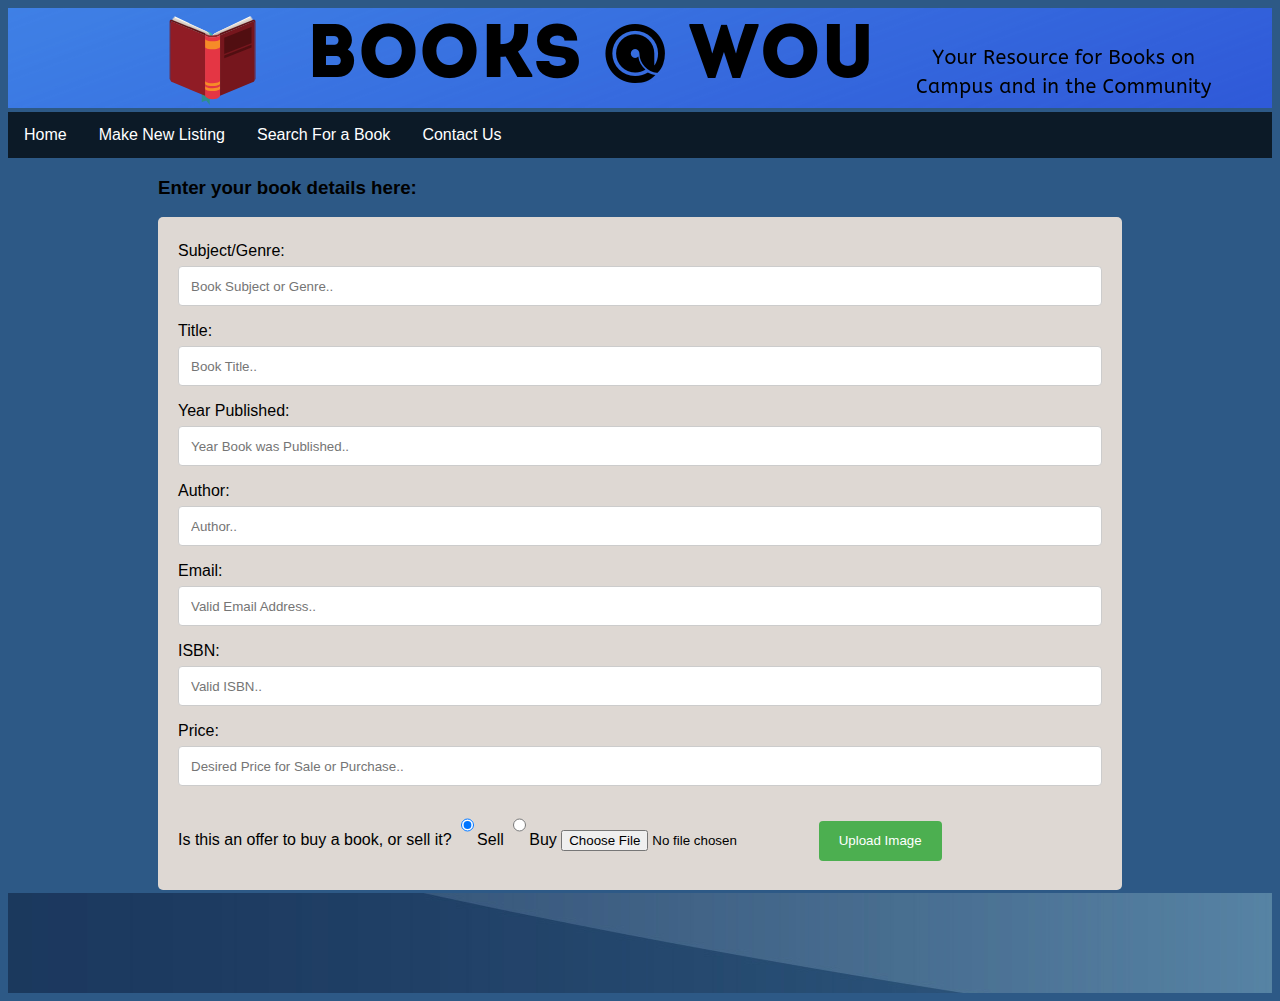
==== bookform.html @ 5ef71631 "changed stuff" ====
<!DOCTYPE html>
<html lang="en">
<head>
<!-- Developed by Aidan Ohnemus. Modified by Ben Roerig (Hope I spelled your name right. -aidan)-->
<title>Books@WOU - Offers (PHP/SQL TEST)</title>
<meta charset="utf-8">
<meta name="viewport" content="width=device-width, initial-scale=1">
<link href='https://fonts.googleapis.com/css?family=ABeeZee' rel='stylesheet'>
<link rel = "stylesheet"
	type = "text/css"
	href = "style.css">
</link>
</head>
<body>


<header>
  <picture>
    <source media="(max-width: 601px)"
            srcset="siteimages/Books@WOU.png">
			
	<source media="(max-width: 922px)"
          srcset="siteimages/Tabletheader.png">		
			
	<source media="(min-width: 602px)"
            srcset="siteimages/Desktopheadertest3.png">
			
    <source media="(min-width: 923px)"
            srcset="siteimages/Desktopheader.png">
			
	<img src="images/header.png">
  </picture>
</header>

<section>
  <nav>
    <ul>
      <li><a href="index.html">Home</a></li>
      <li><a href="bookform.html">Make New Listing</a></li>
      <li><a href="searchform.html">Search For a Book</a></li>
<!--      <li><a href="#">FAQ</a></li>-->
      <li><a href="contact.html">Contact Us</a></li>
    </ul>
  </nav>

<main>  
  <article>
<!-- Source for guidance on using PHP with MySQL comes from this stackoverflow post:
https://stackoverflow.com/questions/13673123/creating-unique-web-pages-from-mysql-database

Thanks, cerd! Even though most of your info was outdated and I just went to W3 Schools, but it was a useful start.-->
<!-- So this just... stopped working for some reason. -->
<h3>Enter your book details here:</h3>
<div class="container" >
<form action="offerFormProcessor.php" method="post" action="POST" enctype="multipart/form-data">
	<input type='hidden' name='action' value='create'/>

	Subject/Genre:
	<input type='text' name='subject' placeholder="Book Subject or Genre.." required />
	Title:	
	<input type='text' name='title' placeholder="Book Title.." required />
	Year Published:	
	<input type='text' name='year' placeholder="Year Book was Published.." />
	Author:
	<input type='text' name='author' placeholder="Author.." required />
	Email:
	<input type='email' name='posterEmail' placeholder="Valid Email Address.." required />
	ISBN:
	<input type='text' required pattern="[0-9]{10,13}" name='ISBN' placeholder="Valid ISBN.." required />
	Price:
	<input type='number' step="0.01" max="100000" name='price' placeholder="Desired Price for Sale or Purchase.." required />
<br>Is this an offer to buy a book, or sell it?
	<input type='radio' name='sell' value='sell' checked>Sell
	<input type='radio' name='sell' value='buy'>Buy
    <input type="file" name="fileToUpload" id="fileToUpload">
    <input type="submit" value="Upload Image" name="submit">
</form>
</div>
  </article>
</section>

<footer>
</footer>
</main>
</body>
</html>
---- style.css ----
/* Style.css*/

/* Style the header */

header {
  overflow: hidden;
}
header img {
  margin-left: 50%;
  transform: translateX(-50%);
}

body {
	background-color: #2d5986;
	 font-family: 'ABeeZee';
}

main {
	 margin-left: 150px;
     margin-right:150px;
}

/*main {
	margin-left: 50 px;
     margin-right:50 px;
  }

/*Contact Form */

/* Style inputs with type="text", select elements and textareas */
input[type=text], select, textarea {
  width: 100%; /* Full width */
  padding: 12px; /* Some padding */
  border: 1px solid #ccc; /* Gray border */
  border-radius: 4px; /* Rounded borders */
  box-sizing: border-box; /* Make sure that padding and width stays in place */
  margin-top: 6px; /* Add a top margin */
  margin-bottom: 16px; /* Bottom margin */
  resize: vertical /* Allow the user to vertically resize the textarea (not horizontally) */
}

input[type=email], select, textarea {
  width: 100%; /* Full width */
  padding: 12px; /* Some padding */
  border: 1px solid #ccc; /* Gray border */
  border-radius: 4px; /* Rounded borders */
  box-sizing: border-box; /* Make sure that padding and width stays in place */
  margin-top: 6px; /* Add a top margin */
  margin-bottom: 16px; /* Bottom margin */
  resize: vertical /* Allow the user to vertically resize the textarea (not horizontally) */
}

input[type=number], select, textarea {
  width: 100%; /* Full width */
  padding: 12px; /* Some padding */
  border: 1px solid #ccc; /* Gray border */
  border-radius: 4px; /* Rounded borders */
  box-sizing: border-box; /* Make sure that padding and width stays in place */
  margin-top: 6px; /* Add a top margin */
  margin-bottom: 16px; /* Bottom margin */
  resize: vertical /* Allow the user to vertically resize the textarea (not horizontally) */
}

/* Style the submit button with a specific background color etc */
input[type=submit] {
  background-color: #4CAF50;
  color: white;
  padding: 12px 20px;
  border: none;
  border-radius: 4px;
  cursor: pointer;
}

/* When moving the mouse over the submit button, add a darker green color */
input[type=submit]:hover {
  background-color: #45a049;
}

/* Add a background color and some padding around the form */
.container {
  border-radius: 5px;
  border-color: ffffff;
  background-color: #ded8d3;
  padding: 20px;
  
}

ul {
  list-style-type: none;
  margin: 0;
  padding: 0;
  overflow: hidden;
  background-color: #0c1a27;
}

li {
  float: left;
}

li a {
  display: block;
  color: white;
  text-align: center;
  padding: 14px 16px;
  text-decoration: none;
}

/* Change the link color to #111 (black) on hover */
li a:hover {
  background-color: #060d14 ;
}

.active {
  background-color: #4

}
body {
  font-family: Arial, Helvetica, sans-serif;
}


/* Style the footer */
footer {
  background-image: url("header-background.jpg");
  background-repeat: no-repeat;
  margin-top: 3px;
  padding: 50px;
  text-align: center;
  color: white;
}
/* Form Style */ 
form {
    margin-top: 5px;
    
}

input 
{
    height: 40px;
}
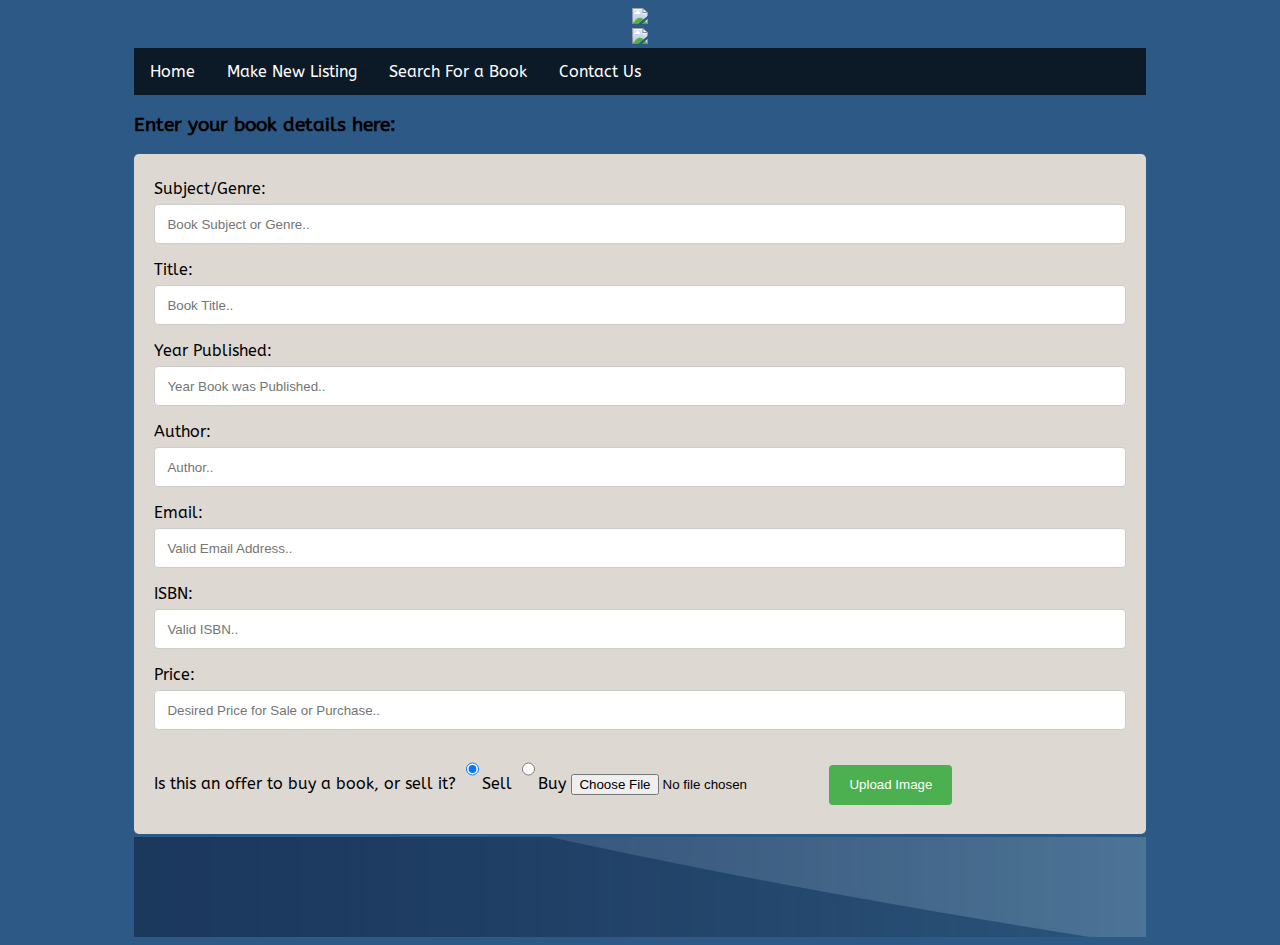
==== commit bd8c7b06: "Update bookform.html" ====
--- a/bookform.html
+++ b/bookform.html
@@ -1,15 +1,13 @@
 <!DOCTYPE html>
 <html lang="en">
+<main>
 <head>
 <!-- Developed by Aidan Ohnemus. Modified by Ben Roerig (Hope I spelled your name right. -aidan)-->
 <title>Books@WOU - Offers (PHP/SQL TEST)</title>
 <meta charset="utf-8">
 <meta name="viewport" content="width=device-width, initial-scale=1">
 <link href='https://fonts.googleapis.com/css?family=ABeeZee' rel='stylesheet'>
-<link rel = "stylesheet"
-	type = "text/css"
-	href = "style.css">
-</link>
+<link rel = "stylesheet" type = "text/css" href = "style.css"> 
 </head>
 <body>
 
@@ -18,17 +16,21 @@
   <picture>
     <source media="(max-width: 601px)"
             srcset="siteimages/Books@WOU.png">
+    <source media="(max-width: 577px)"
+            srcset="Mobileheader.png">
 			
 	<source media="(max-width: 922px)"
-          srcset="siteimages/Tabletheader.png">		
+          srcset="Tabletheader.png">		
 			
-	<source media="(min-width: 602px)"
-            srcset="siteimages/Desktopheadertest3.png">
+	<source media="(min-width: 923px)"
+            srcset="Desktopheadertest3.png">
 			
     <source media="(min-width: 923px)"
             srcset="siteimages/Desktopheader.png">
 			
 	<img src="images/header.png">
+    
+	<img src="Desktopheadertest3.png">
   </picture>
 </header>
 
@@ -43,7 +45,7 @@
     </ul>
   </nav>
 
-<main>  
+<!--<main>  
   <article>
 <!-- Source for guidance on using PHP with MySQL comes from this stackoverflow post:
 https://stackoverflow.com/questions/13673123/creating-unique-web-pages-from-mysql-database
@@ -54,8 +56,7 @@
 <div class="container" >
 <form action="offerFormProcessor.php" method="post" action="POST" enctype="multipart/form-data">
 	<input type='hidden' name='action' value='create'/>
-
-	Subject/Genre:
+	Subject/Genre:	
 	<input type='text' name='subject' placeholder="Book Subject or Genre.." required />
 	Title:	
 	<input type='text' name='title' placeholder="Book Title.." required />
@@ -68,8 +69,8 @@
 	ISBN:
 	<input type='text' required pattern="[0-9]{10,13}" name='ISBN' placeholder="Valid ISBN.." required />
 	Price:
-	<input type='number' step="0.01" max="100000" name='price' placeholder="Desired Price for Sale or Purchase.." required />
-<br>Is this an offer to buy a book, or sell it?
+	<input type='number' step="0.01" max="100000" name='price' placeholder="Desired Price for Sale or Purchase.." required /> <br>
+	Is this an offer to buy a book, or sell it?
 	<input type='radio' name='sell' value='sell' checked>Sell
 	<input type='radio' name='sell' value='buy'>Buy
     <input type="file" name="fileToUpload" id="fileToUpload">
--- a/style.css
+++ b/style.css
@@ -1,6 +1,14 @@
 /* Style.css*/
 
+/*Book Entry Formatting*/
+
+	
+
 /* Style the header */
+img {
+  width: 100%;
+  height: auto;
+}
 
 header {
   overflow: hidden;
@@ -16,14 +24,9 @@
 }
 
 main {
-	 margin-left: 150px;
-     margin-right:150px;
+	 padding-left: 10%;
+     padding-right: 10%;
 }
-
-/*main {
-	margin-left: 50 px;
-     margin-right:50 px;
-  }
 
 /*Contact Form */
 
@@ -107,16 +110,14 @@
 
 /* Change the link color to #111 (black) on hover */
 li a:hover {
-  background-color: #060d14 ;
+  background-color: #060d14;
 }
 
 .active {
   background-color: #4
 
 }
-body {
-  font-family: Arial, Helvetica, sans-serif;
-}
+
 
 
 /* Style the footer */
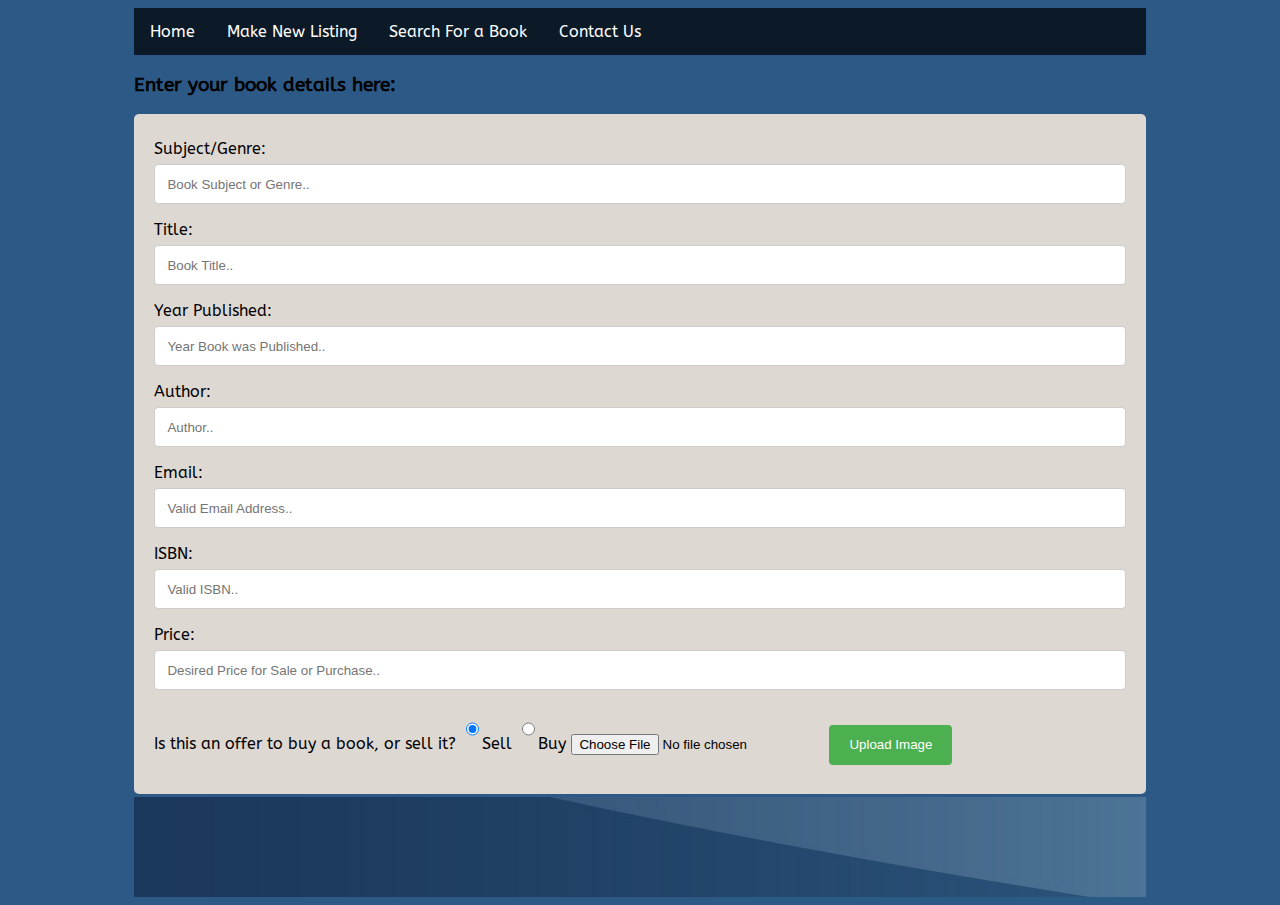
==== commit bddbeeca: "Update bookform.html" ====
--- a/bookform.html
+++ b/bookform.html
@@ -14,23 +14,17 @@
 
 <header>
   <picture>
-    <source media="(max-width: 601px)"
-            srcset="siteimages/Books@WOU.png">
+    
     <source media="(max-width: 577px)"
-            srcset="Mobileheader.png">
+            srcset="siteimages/Mobileheader.png">
 			
 	<source media="(max-width: 922px)"
-          srcset="Tabletheader.png">		
+          srcset="siteimages/Tabletheader.png">		
 			
 	<source media="(min-width: 923px)"
-            srcset="Desktopheadertest3.png">
-			
-    <source media="(min-width: 923px)"
-            srcset="siteimages/Desktopheader.png">
-			
-	<img src="images/header.png">
+            srcset="siteimages/Desktopheadertest3.png"
     
-	<img src="Desktopheadertest3.png">
+	<img src="siteimages/Desktopheadertest3.png">
   </picture>
 </header>
 
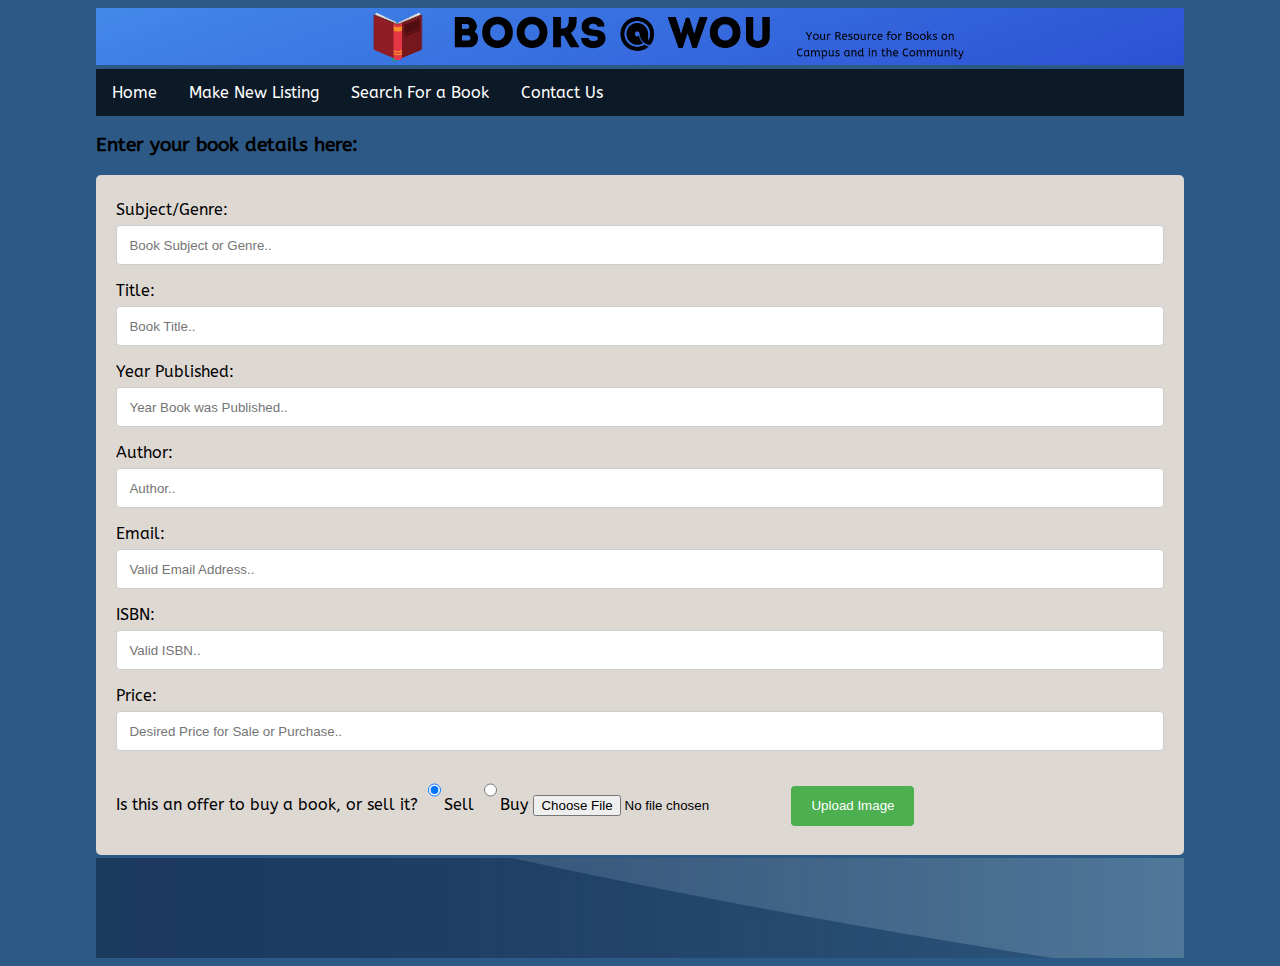
==== commit ba58db68: "Style changes to css page and headers for the headers imgaes to display correctly" ====
--- a/bookform.html
+++ b/bookform.html
@@ -22,7 +22,7 @@
           srcset="siteimages/Tabletheader.png">		
 			
 	<source media="(min-width: 923px)"
-            srcset="siteimages/Desktopheadertest3.png"
+	 srcset="siteimages/Desktopheadertest3.png">
     
 	<img src="siteimages/Desktopheadertest3.png">
   </picture>
@@ -37,9 +37,7 @@
 <!--      <li><a href="#">FAQ</a></li>-->
       <li><a href="contact.html">Contact Us</a></li>
     </ul>
-  </nav>
-
-<!--<main>  
+  </nav> 
   <article>
 <!-- Source for guidance on using PHP with MySQL comes from this stackoverflow post:
 https://stackoverflow.com/questions/13673123/creating-unique-web-pages-from-mysql-database
--- a/style.css
+++ b/style.css
@@ -5,17 +5,13 @@
 	
 
 /* Style the header */
-img {
-  width: 100%;
-  height: auto;
-}
 
 header {
   overflow: hidden;
 }
 header img {
-  margin-left: 50%;
-  transform: translateX(-50%);
+  width: 100%;
+  height: auto;
 }
 
 body {
@@ -24,8 +20,8 @@
 }
 
 main {
-	 padding-left: 10%;
-     padding-right: 10%;
+	 padding-left: 7%;
+    	 padding-right: 7%;
 }
 
 /*Contact Form */
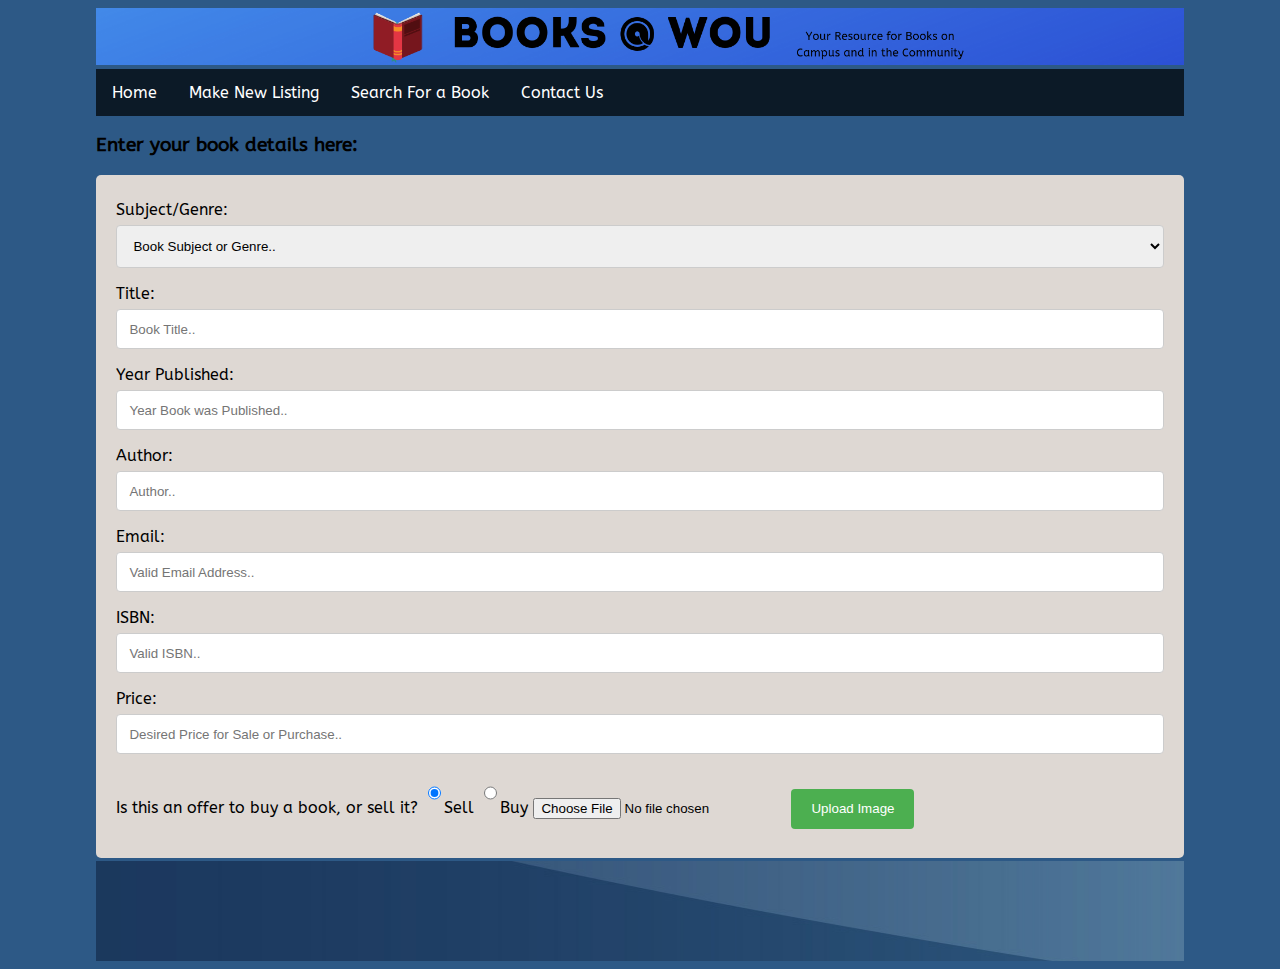
==== commit 25536445: "Update bookform.html" ====
--- a/bookform.html
+++ b/bookform.html
@@ -48,8 +48,61 @@
 <div class="container" >
 <form action="offerFormProcessor.php" method="post" action="POST" enctype="multipart/form-data">
 	<input type='hidden' name='action' value='create'/>
-	Subject/Genre:	
-	<input type='text' name='subject' placeholder="Book Subject or Genre.." required />
+	Subject/Genre:
+  <select  name="subject">
+      <option value="Book Subject or Genre.." disabled selected hidden>Book Subject or Genre..</option>
+      <option value="Accounting & Finance">Accounting & Finance</option>
+      <option value="Agriculture & Forestry">Agriculture & Forestry</option>
+      <option value="American Studies">American Studies</option>
+      <option value="Anatomy & Physiology">Anatomy & Physiology</option>
+      <option value="Anthropology">Anthropology</option>
+      <option value="Architecture">Architecture</option>
+      <option value="Art & Design">Art & Design</option>  
+      <option value="Biological Sciences">Biological Sciences</option>  
+      <option value="Building">Building</option>  
+      <option value="Business & Management ">Business & Management </option>  
+      <option value="Chemistry">Chemistry</option>  
+      <option value="Communication ">Communication </option>  
+      <option value="Computer Science">Computer Science</option>  
+      <option value="Counselling">Counselling</option>  
+      <option value="Creative Writing">Creative Writing</option>  
+      <option value="Criminology">Criminology</option>  
+      <option value="Dentistry">Dentistry</option>  
+      <option value="Drama">Drama</option>  
+      <option value="Economics">Economics</option>  
+      <option value="Education">Education</option>  
+      <option value="Engineering">Engineering</option>  
+      <option value="English">English</option>
+      <option value="Fashion">Fashion</option>  
+      <option value="Film Making">Film Making</option>  
+      <option value="Food Science">Food Science</option>  
+      <option value="Forensic Science">Forensic Science</option>  
+      <option value="Foreign Language">Foreign Language</option>  
+      <option value="Geography ">Geography </option>  
+      <option value="Geology">Geology</option>  
+      <option value="History">History</option>  
+      <option value="Recreation & Tourism">Recreation & Tourism</option>  
+      <option value="Law">Law</option>  
+      <option value="Information Management">Information Management</option>  
+      <option value="Marketing">Marketing</option>  
+      <option value="Mathematics">Mathematics</option>  
+      <option value="Engineering">Engineering</option>  
+      <option value="Architecture">Architecture</option>
+      <option value="Medicine">Medicine</option> 
+      <option value="Music">Music</option> 
+      <option value="Nursing">Nursing</option> 
+      <option value="Occupational Therapy">Occupational Therapy</option> 
+      <option value="Optometry, Ophthalmology & Orthoptics">Optometry, Ophthalmology & Orthoptics</option> 
+      <option value="Pharmacology & Pharmacy">Pharmacology & Pharmacy</option> 
+      <option value="Philosophy">Philosophy</option> 
+      <option value="Physics and Astronomy">Physics and Astronomy</option> 
+      <option value="Politics">Politics</option> 
+      <option value="Psychology">Psychology</option> 
+      <option value="Sociology">Sociology</option> 
+      <option value="Sports Science">Sports Science</option> 
+      <option value="Theology & Religious Studies">Theology & Religious Studies</option> 
+	  <option value="other">Other</option>
+    </select>
 	Title:	
 	<input type='text' name='title' placeholder="Book Title.." required />
 	Year Published:	
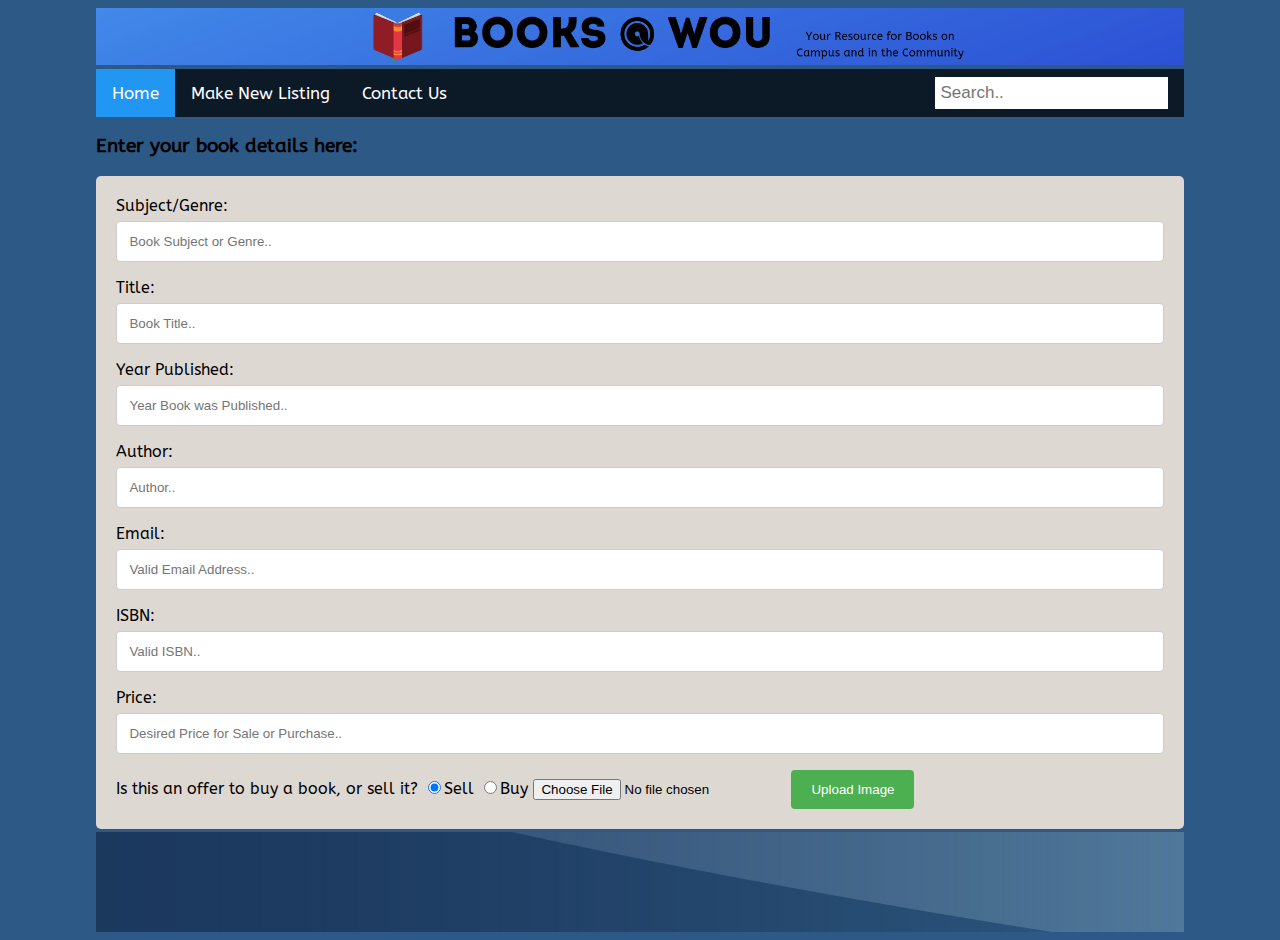
==== commit c6d9c271: "added search bar and reactive nav bar" ====
--- a/bookform.html
+++ b/bookform.html
@@ -30,13 +30,14 @@
 
 <section>
   <nav>
-    <ul>
-      <li><a href="index.html">Home</a></li>
-      <li><a href="bookform.html">Make New Listing</a></li>
-      <li><a href="searchform.html">Search For a Book</a></li>
-<!--      <li><a href="#">FAQ</a></li>-->
-      <li><a href="contact.html">Contact Us</a></li>
-    </ul>
+	<div class="topnav">
+  <a class="active" a href="index.html">Home</a>
+  <a href="bookform.html">Make New Listing</a>
+  <a href="contact.html">Contact Us</a>
+  <form action="searchbar.php" method="post" >	
+  <input class="searchbar" type="text" placeholder="Search..">
+  <form>
+</div>
   </nav> 
   <article>
 <!-- Source for guidance on using PHP with MySQL comes from this stackoverflow post:
@@ -48,71 +49,18 @@
 <div class="container" >
 <form action="offerFormProcessor.php" method="post" action="POST" enctype="multipart/form-data">
 	<input type='hidden' name='action' value='create'/>
-	Subject/Genre:
-  <select  name="subject">
-      <option value="Book Subject or Genre.." disabled selected hidden>Book Subject or Genre..</option>
-      <option value="Accounting & Finance">Accounting & Finance</option>
-      <option value="Agriculture & Forestry">Agriculture & Forestry</option>
-      <option value="American Studies">American Studies</option>
-      <option value="Anatomy & Physiology">Anatomy & Physiology</option>
-      <option value="Anthropology">Anthropology</option>
-      <option value="Architecture">Architecture</option>
-      <option value="Art & Design">Art & Design</option>  
-      <option value="Biological Sciences">Biological Sciences</option>  
-      <option value="Building">Building</option>  
-      <option value="Business & Management ">Business & Management </option>  
-      <option value="Chemistry">Chemistry</option>  
-      <option value="Communication ">Communication </option>  
-      <option value="Computer Science">Computer Science</option>  
-      <option value="Counselling">Counselling</option>  
-      <option value="Creative Writing">Creative Writing</option>  
-      <option value="Criminology">Criminology</option>  
-      <option value="Dentistry">Dentistry</option>  
-      <option value="Drama">Drama</option>  
-      <option value="Economics">Economics</option>  
-      <option value="Education">Education</option>  
-      <option value="Engineering">Engineering</option>  
-      <option value="English">English</option>
-      <option value="Fashion">Fashion</option>  
-      <option value="Film Making">Film Making</option>  
-      <option value="Food Science">Food Science</option>  
-      <option value="Forensic Science">Forensic Science</option>  
-      <option value="Foreign Language">Foreign Language</option>  
-      <option value="Geography ">Geography </option>  
-      <option value="Geology">Geology</option>  
-      <option value="History">History</option>  
-      <option value="Recreation & Tourism">Recreation & Tourism</option>  
-      <option value="Law">Law</option>  
-      <option value="Information Management">Information Management</option>  
-      <option value="Marketing">Marketing</option>  
-      <option value="Mathematics">Mathematics</option>  
-      <option value="Engineering">Engineering</option>  
-      <option value="Architecture">Architecture</option>
-      <option value="Medicine">Medicine</option> 
-      <option value="Music">Music</option> 
-      <option value="Nursing">Nursing</option> 
-      <option value="Occupational Therapy">Occupational Therapy</option> 
-      <option value="Optometry, Ophthalmology & Orthoptics">Optometry, Ophthalmology & Orthoptics</option> 
-      <option value="Pharmacology & Pharmacy">Pharmacology & Pharmacy</option> 
-      <option value="Philosophy">Philosophy</option> 
-      <option value="Physics and Astronomy">Physics and Astronomy</option> 
-      <option value="Politics">Politics</option> 
-      <option value="Psychology">Psychology</option> 
-      <option value="Sociology">Sociology</option> 
-      <option value="Sports Science">Sports Science</option> 
-      <option value="Theology & Religious Studies">Theology & Religious Studies</option> 
-	  <option value="other">Other</option>
-    </select>
+	Subject/Genre:	
+	<input class='formbox' type='text' name='subject' placeholder="Book Subject or Genre.." required />
 	Title:	
-	<input type='text' name='title' placeholder="Book Title.." required />
+	<input class='formbox'  type='text' name='title' placeholder="Book Title.." required />
 	Year Published:	
-	<input type='text' name='year' placeholder="Year Book was Published.." />
+	<input class='formbox'  type='text' name='year' placeholder="Year Book was Published.." />
 	Author:
-	<input type='text' name='author' placeholder="Author.." required />
+	<input  class='formbox' type='text' name='author' placeholder="Author.." required />
 	Email:
 	<input type='email' name='posterEmail' placeholder="Valid Email Address.." required />
 	ISBN:
-	<input type='text' required pattern="[0-9]{10,13}" name='ISBN' placeholder="Valid ISBN.." required />
+	<input class='formbox' type='text' required pattern="[0-9]{10,13}" name='ISBN' placeholder="Valid ISBN.." required />
 	Price:
 	<input type='number' step="0.01" max="100000" name='price' placeholder="Desired Price for Sale or Purchase.." required /> <br>
 	Is this an offer to buy a book, or sell it?
--- a/style.css
+++ b/style.css
@@ -2,7 +2,61 @@
 
 /*Book Entry Formatting*/
 
-	
+/* Nav Bar Formatting*/
+
+/* Add a black background color to the top navigation bar */
+.topnav {
+  overflow: hidden;
+  background-color: #0c1a27;
+}
+
+/* Style the links inside the navigation bar */
+.topnav a {
+  float: left;
+  display: block;
+  color: white;
+  text-align: center;
+  padding: 14px 16px;
+  text-decoration: none;
+  font-size: 17px;
+}
+
+/* Change the color of links on hover */
+.topnav a:hover {
+  background-color: #ddd;
+  color: black;
+}
+
+/* Style the "active" element to highlight the current page */
+.topnav a.active {
+  background-color: #2196F3;
+  color: white;
+}
+
+ input.searchbar {
+
+  float: right;
+  padding: 6px;
+  border: none;
+  margin-top: 3px;
+  margin-right: 16px;
+  font-size: 17px;
+}
+
+/* When the screen is less than 600px wide, stack the links and the search field vertically instead of horizontally */
+@media screen and (max-width: 577px) {
+  .topnav a, .topnav input[type=text] {
+    float: none;
+    display: block;
+    text-align: left;
+    width: 100%;
+    margin: 0;
+    padding: 14px;
+  }
+  .topnav input[type=text] {
+    border: 1px solid #ccc;
+  }
+}
 
 /* Style the header */
 
@@ -27,7 +81,7 @@
 /*Contact Form */
 
 /* Style inputs with type="text", select elements and textareas */
-input[type=text], select, textarea {
+input.formbox, select, textarea {
   width: 100%; /* Full width */
   padding: 12px; /* Some padding */
   border: 1px solid #ccc; /* Gray border */
@@ -131,9 +185,4 @@
     
 }
 
-input 
-{
-    height: 40px;
-}
 
-
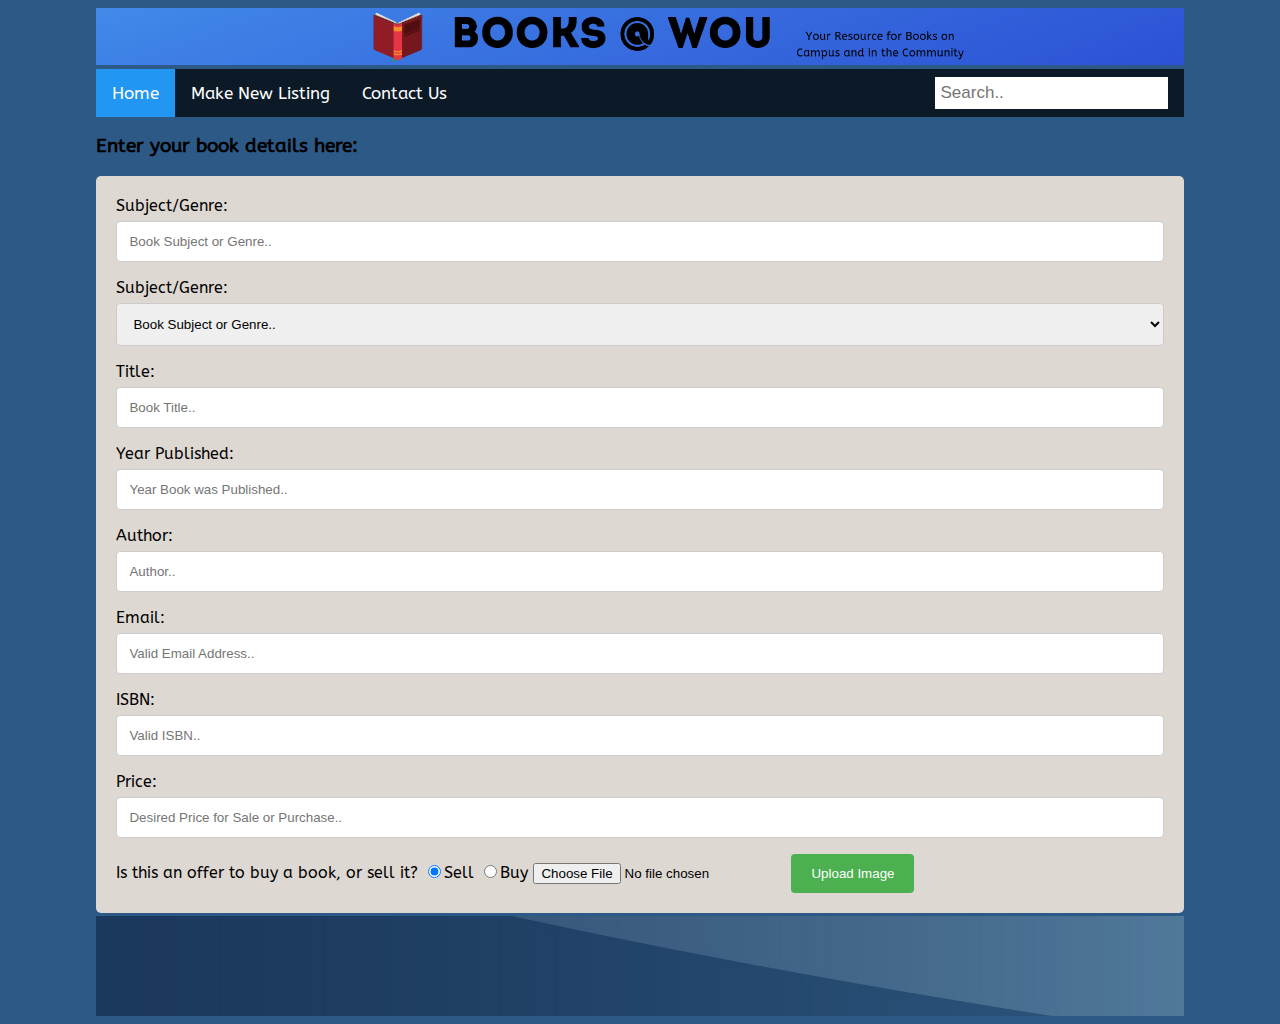
==== commit 922100c7: "fixed merge error which was just subject list being added" ====
--- a/bookform.html
+++ b/bookform.html
@@ -49,8 +49,66 @@
 <div class="container" >
 <form action="offerFormProcessor.php" method="post" action="POST" enctype="multipart/form-data">
 	<input type='hidden' name='action' value='create'/>
+
 	Subject/Genre:	
 	<input class='formbox' type='text' name='subject' placeholder="Book Subject or Genre.." required />
+
+	Subject/Genre:
+  <select  name="subject">
+      <option value="Book Subject or Genre.." disabled selected hidden>Book Subject or Genre..</option>
+      <option value="Accounting & Finance">Accounting & Finance</option>
+      <option value="Agriculture & Forestry">Agriculture & Forestry</option>
+      <option value="American Studies">American Studies</option>
+      <option value="Anatomy & Physiology">Anatomy & Physiology</option>
+      <option value="Anthropology">Anthropology</option>
+      <option value="Architecture">Architecture</option>
+      <option value="Art & Design">Art & Design</option>  
+      <option value="Biological Sciences">Biological Sciences</option>  
+      <option value="Building">Building</option>  
+      <option value="Business & Management ">Business & Management </option>  
+      <option value="Chemistry">Chemistry</option>  
+      <option value="Communication ">Communication </option>  
+      <option value="Computer Science">Computer Science</option>  
+      <option value="Counselling">Counselling</option>  
+      <option value="Creative Writing">Creative Writing</option>  
+      <option value="Criminology">Criminology</option>  
+      <option value="Dentistry">Dentistry</option>  
+      <option value="Drama">Drama</option>  
+      <option value="Economics">Economics</option>  
+      <option value="Education">Education</option>  
+      <option value="Engineering">Engineering</option>  
+      <option value="English">English</option>
+      <option value="Fashion">Fashion</option>  
+      <option value="Film Making">Film Making</option>  
+      <option value="Food Science">Food Science</option>  
+      <option value="Forensic Science">Forensic Science</option>  
+      <option value="Foreign Language">Foreign Language</option>  
+      <option value="Geography ">Geography </option>  
+      <option value="Geology">Geology</option>  
+      <option value="History">History</option>  
+      <option value="Recreation & Tourism">Recreation & Tourism</option>  
+      <option value="Law">Law</option>  
+      <option value="Information Management">Information Management</option>  
+      <option value="Marketing">Marketing</option>  
+      <option value="Mathematics">Mathematics</option>  
+      <option value="Engineering">Engineering</option>  
+      <option value="Architecture">Architecture</option>
+      <option value="Medicine">Medicine</option> 
+      <option value="Music">Music</option> 
+      <option value="Nursing">Nursing</option> 
+      <option value="Occupational Therapy">Occupational Therapy</option> 
+      <option value="Optometry, Ophthalmology & Orthoptics">Optometry, Ophthalmology & Orthoptics</option> 
+      <option value="Pharmacology & Pharmacy">Pharmacology & Pharmacy</option> 
+      <option value="Philosophy">Philosophy</option> 
+      <option value="Physics and Astronomy">Physics and Astronomy</option> 
+      <option value="Politics">Politics</option> 
+      <option value="Psychology">Psychology</option> 
+      <option value="Sociology">Sociology</option> 
+      <option value="Sports Science">Sports Science</option> 
+      <option value="Theology & Religious Studies">Theology & Religious Studies</option> 
+	  <option value="other">Other</option>
+    </select>
+
 	Title:	
 	<input class='formbox'  type='text' name='title' placeholder="Book Title.." required />
 	Year Published:	
--- a/style.css
+++ b/style.css
@@ -138,6 +138,43 @@
   
 }
 
+/* 2 column setting for index page */
+.columns {
+  box-sizing: border-box;  
+  border-radius: 5px;
+  border-color: ffffff;
+  background-color: #ded8d3;
+  padding: 20px;
+}
+/* column settings for the index.html file */
+.leftcolumn {
+  width: 50%;
+  float: left;
+  padding: 15px;
+  border: 1px solid red;
+  box-sizing: border-box;  
+}
+
+.rightcolumn {
+  width: 50%;
+  float: left;
+  padding: 15px;
+  border: 1px solid red;
+    box-sizing: border-box;
+}
+/* Currently not active code. (row and column)
+Create two equal columns that sits next to each other */
+.row {
+  display: flex;
+}
+
+.column {
+  flex: 50%;
+    padding: 10px;
+  padding: 10px; /* Should be removed. Only for demonstration */
+}  
+  
+
 ul {
   list-style-type: none;
   margin: 0;
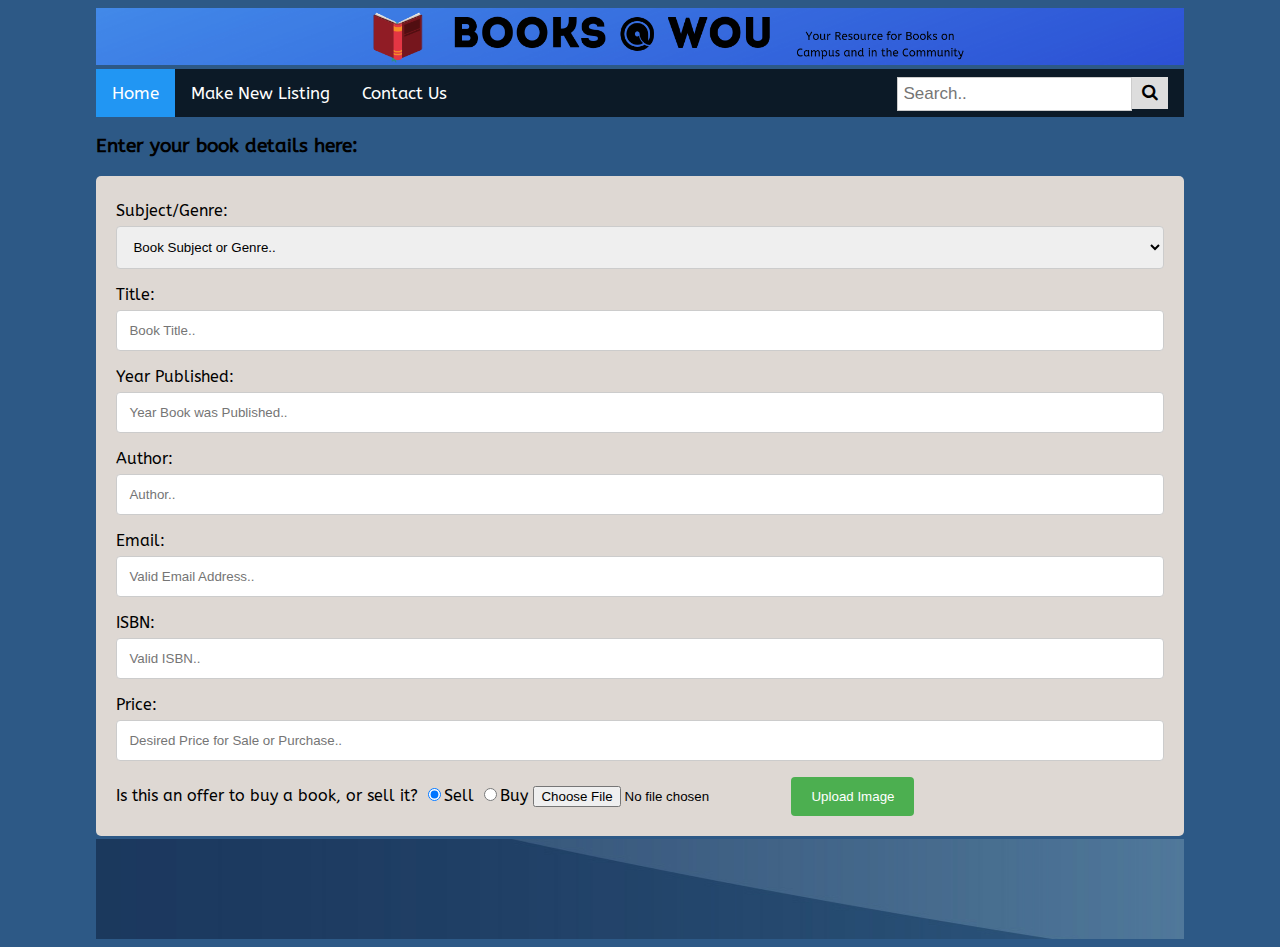
==== commit 0d650c09: "Twearked Search bar and formatting a bit" ====
--- a/bookform.html
+++ b/bookform.html
@@ -7,6 +7,7 @@
 <meta charset="utf-8">
 <meta name="viewport" content="width=device-width, initial-scale=1">
 <link href='https://fonts.googleapis.com/css?family=ABeeZee' rel='stylesheet'>
+<link rel="stylesheet" href="https://cdnjs.cloudflare.com/ajax/libs/font-awesome/4.7.0/css/font-awesome.min.css">
 <link rel = "stylesheet" type = "text/css" href = "style.css"> 
 </head>
 <body>
@@ -34,9 +35,12 @@
   <a class="active" a href="index.html">Home</a>
   <a href="bookform.html">Make New Listing</a>
   <a href="contact.html">Contact Us</a>
+ <div class="search-container">
   <form action="searchbar.php" method="post" >	
-  <input class="searchbar" type="text" placeholder="Search..">
-  <form>
+  <input class="searchbar" name="searchbar"  type="text" placeholder="Search..">
+  <button type="submit"><i class="fa fa-search"></i></button>
+  </form>
+ </div>
 </div>
   </nav> 
   <article>
@@ -50,8 +54,7 @@
 <form action="offerFormProcessor.php" method="post" action="POST" enctype="multipart/form-data">
 	<input type='hidden' name='action' value='create'/>
 
-	Subject/Genre:	
-	<input class='formbox' type='text' name='subject' placeholder="Book Subject or Genre.." required />
+
 
 	Subject/Genre:
   <select  name="subject">
@@ -110,17 +113,17 @@
     </select>
 
 	Title:	
-	<input class='formbox'  type='text' name='title' placeholder="Book Title.." required />
+	<input class='formbox'  type='text' name='title' placeholder="Book Title.."  />
 	Year Published:	
 	<input class='formbox'  type='text' name='year' placeholder="Year Book was Published.." />
 	Author:
-	<input  class='formbox' type='text' name='author' placeholder="Author.." required />
+	<input  class='formbox' type='text' name='author' placeholder="Author.."  />
 	Email:
-	<input type='email' name='posterEmail' placeholder="Valid Email Address.." required />
+	<input type='email' name='posterEmail' placeholder="Valid Email Address.."  />
 	ISBN:
-	<input class='formbox' type='text' required pattern="[0-9]{10,13}" name='ISBN' placeholder="Valid ISBN.." required />
+	<input class='formbox' type='text' pattern="[0-9]{10,13}" name='ISBN' placeholder="Valid ISBN.." />
 	Price:
-	<input type='number' step="0.01" max="100000" name='price' placeholder="Desired Price for Sale or Purchase.." required /> <br>
+	<input type='number' step="0.01" max="100000" name='price' placeholder="Desired Price for Sale or Purchase.."  /> <br>
 	Is this an offer to buy a book, or sell it?
 	<input type='radio' name='sell' value='sell' checked>Sell
 	<input type='radio' name='sell' value='buy'>Buy
--- a/style.css
+++ b/style.css
@@ -5,6 +5,12 @@
 /* Nav Bar Formatting*/
 
 /* Add a black background color to the top navigation bar */
+
+.advanced {
+	float: right;
+	font-size: 6px;
+}
+
 .topnav {
   overflow: hidden;
   background-color: #0c1a27;
@@ -33,19 +39,38 @@
   color: white;
 }
 
- input.searchbar {
-
+
+.topnav .search-container {
   float: right;
+}
+
+input.searchbar {
   padding: 6px;
+  margin-top: 3px;
+  font-size: 17px;
   border: none;
+}
+
+.topnav .search-container button {
+  float: right;
+  padding: 6px 10px;
   margin-top: 3px;
   margin-right: 16px;
+  background: #ddd;
   font-size: 17px;
-}
-
-/* When the screen is less than 600px wide, stack the links and the search field vertically instead of horizontally */
+  border: none;
+  cursor: pointer;
+}
+
+.topnav .search-container button:hover {
+  background: #ccc;
+}
+
 @media screen and (max-width: 577px) {
-  .topnav a, .topnav input[type=text] {
+  .topnav .search-container {
+    float: none;
+  }
+  .topnav a, .topnav input[type=text], .topnav .search-container button {
     float: none;
     display: block;
     text-align: left;
@@ -53,10 +78,14 @@
     margin: 0;
     padding: 14px;
   }
+  
+}
+
+
   .topnav input[type=text] {
     border: 1px solid #ccc;
   }
-}
+
 
 /* Style the header */
 
@@ -140,9 +169,10 @@
 
 /* 2 column setting for index page */
 .columns {
+	border: 1px;
   box-sizing: border-box;  
   border-radius: 5px;
-  border-color: ffffff;
+  border-color: #ffffff;
   background-color: #ded8d3;
   padding: 20px;
 }
@@ -150,15 +180,15 @@
 .leftcolumn {
   width: 50%;
   float: left;
-  padding: 15px;
+  border-radius: 5px;
   border: 1px solid red;
   box-sizing: border-box;  
 }
 
 .rightcolumn {
   width: 50%;
-  float: left;
-  padding: 15px;
+  border-radius: 5px;
+float: left;
   border: 1px solid red;
     box-sizing: border-box;
 }
@@ -218,6 +248,7 @@
 }
 /* Form Style */ 
 form {
+	
     margin-top: 5px;
     
 }
